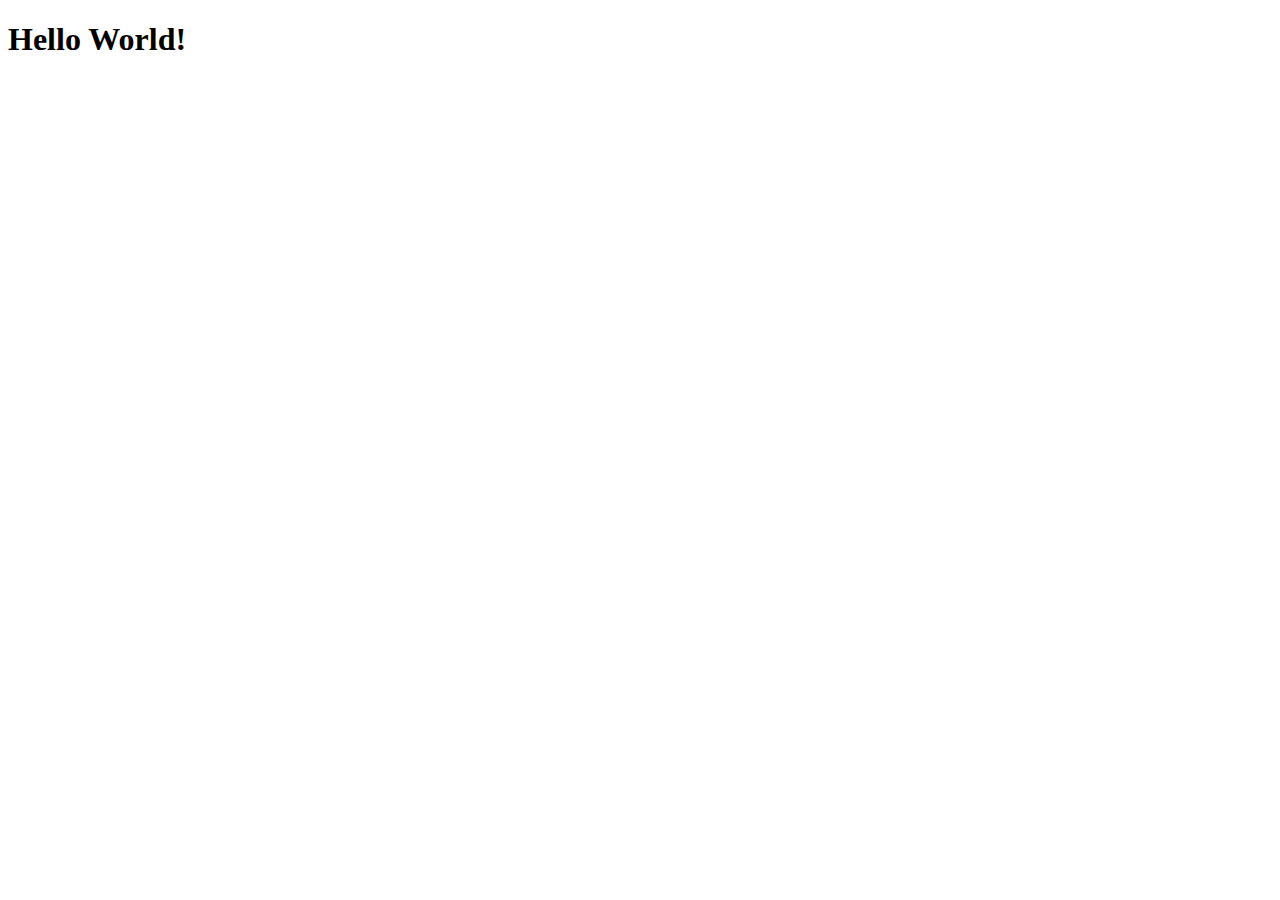
==== src/main/webapp/index.html @ f77e5875 "c1" ====
<!DOCTYPE html>
<html>
    <head>
        <title>Start Page</title>
        <meta http-equiv="Content-Type" content="text/html; charset=UTF-8">
    </head>
    <body>
        <h1>Hello World!</h1>
    </body>
</html>
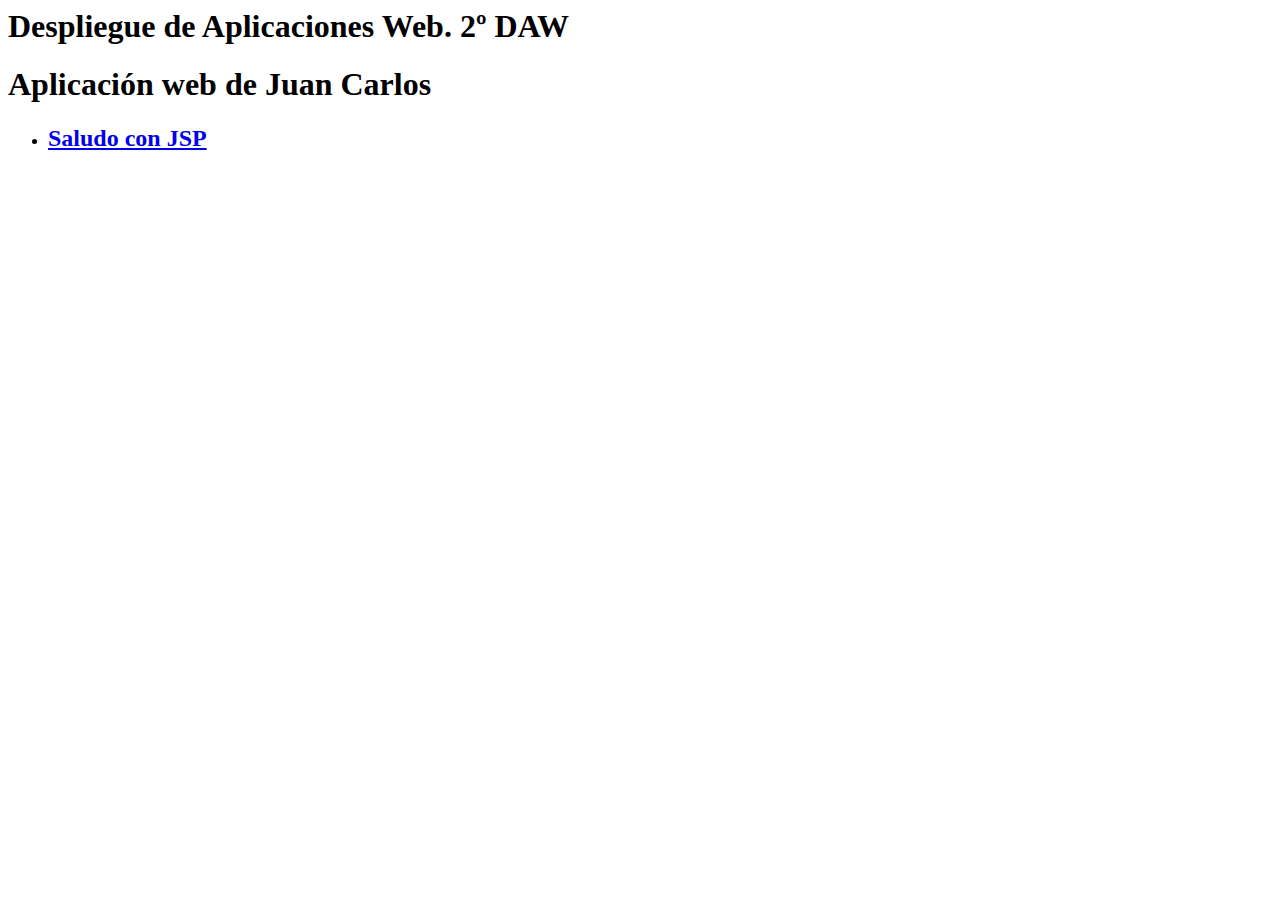
==== commit 7f3d49c0: "Enlace a saludo.jsp" ====
--- a/src/main/webapp/index.html
+++ b/src/main/webapp/index.html
@@ -1,10 +1,15 @@
-<!DOCTYPE html>
 <html>
     <head>
-        <title>Start Page</title>
+        <title>Mi primera WebApp con Java</title>
         <meta http-equiv="Content-Type" content="text/html; charset=UTF-8">
     </head>
     <body>
-        <h1>Hello World!</h1>
+        <h1>Despliegue de Aplicaciones Web. 2º DAW</h1>
+        <h1>Aplicación web de Juan Carlos</h1>
+        <ul>
+            <li>
+                <h2><a href="saludo.jsp">Saludo con JSP</a></h2>
+            </li>
+        </ul>
     </body>
 </html>
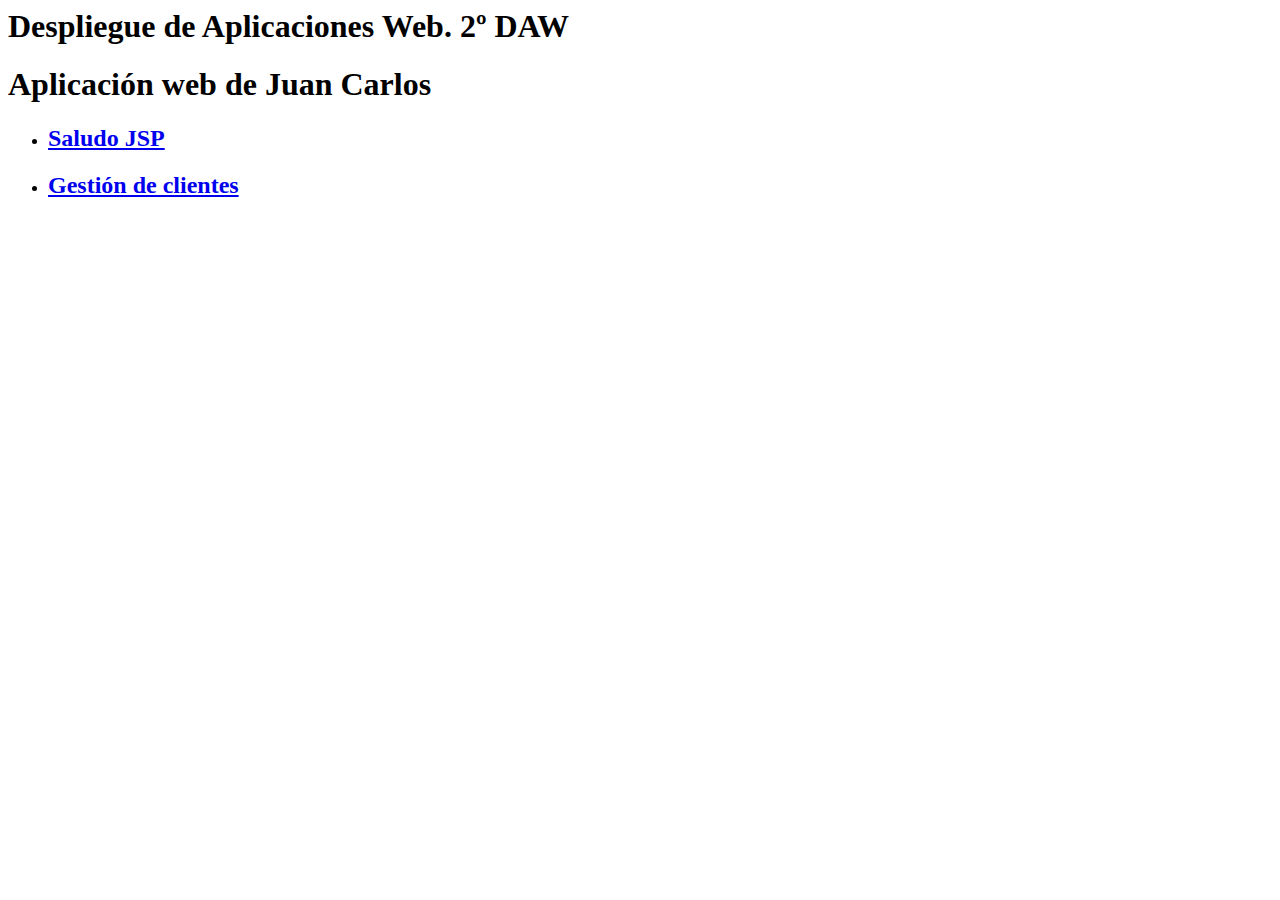
==== commit 8bb0e18d: "Añade enlace al formulario de Clientes" ====
--- a/src/main/webapp/index.html
+++ b/src/main/webapp/index.html
@@ -8,8 +8,13 @@
         <h1>Aplicación web de Juan Carlos</h1>
         <ul>
             <li>
-                <h2><a href="saludo.jsp">Saludo con JSP</a></h2>
+                <h2><a href="saludo.jsp">Saludo JSP</a></h2>
             </li>
+            <li>
+                <h2><a href="formulario.html">Gestión de clientes</a></h2>
+            </li>
+
         </ul>
+
     </body>
 </html>
